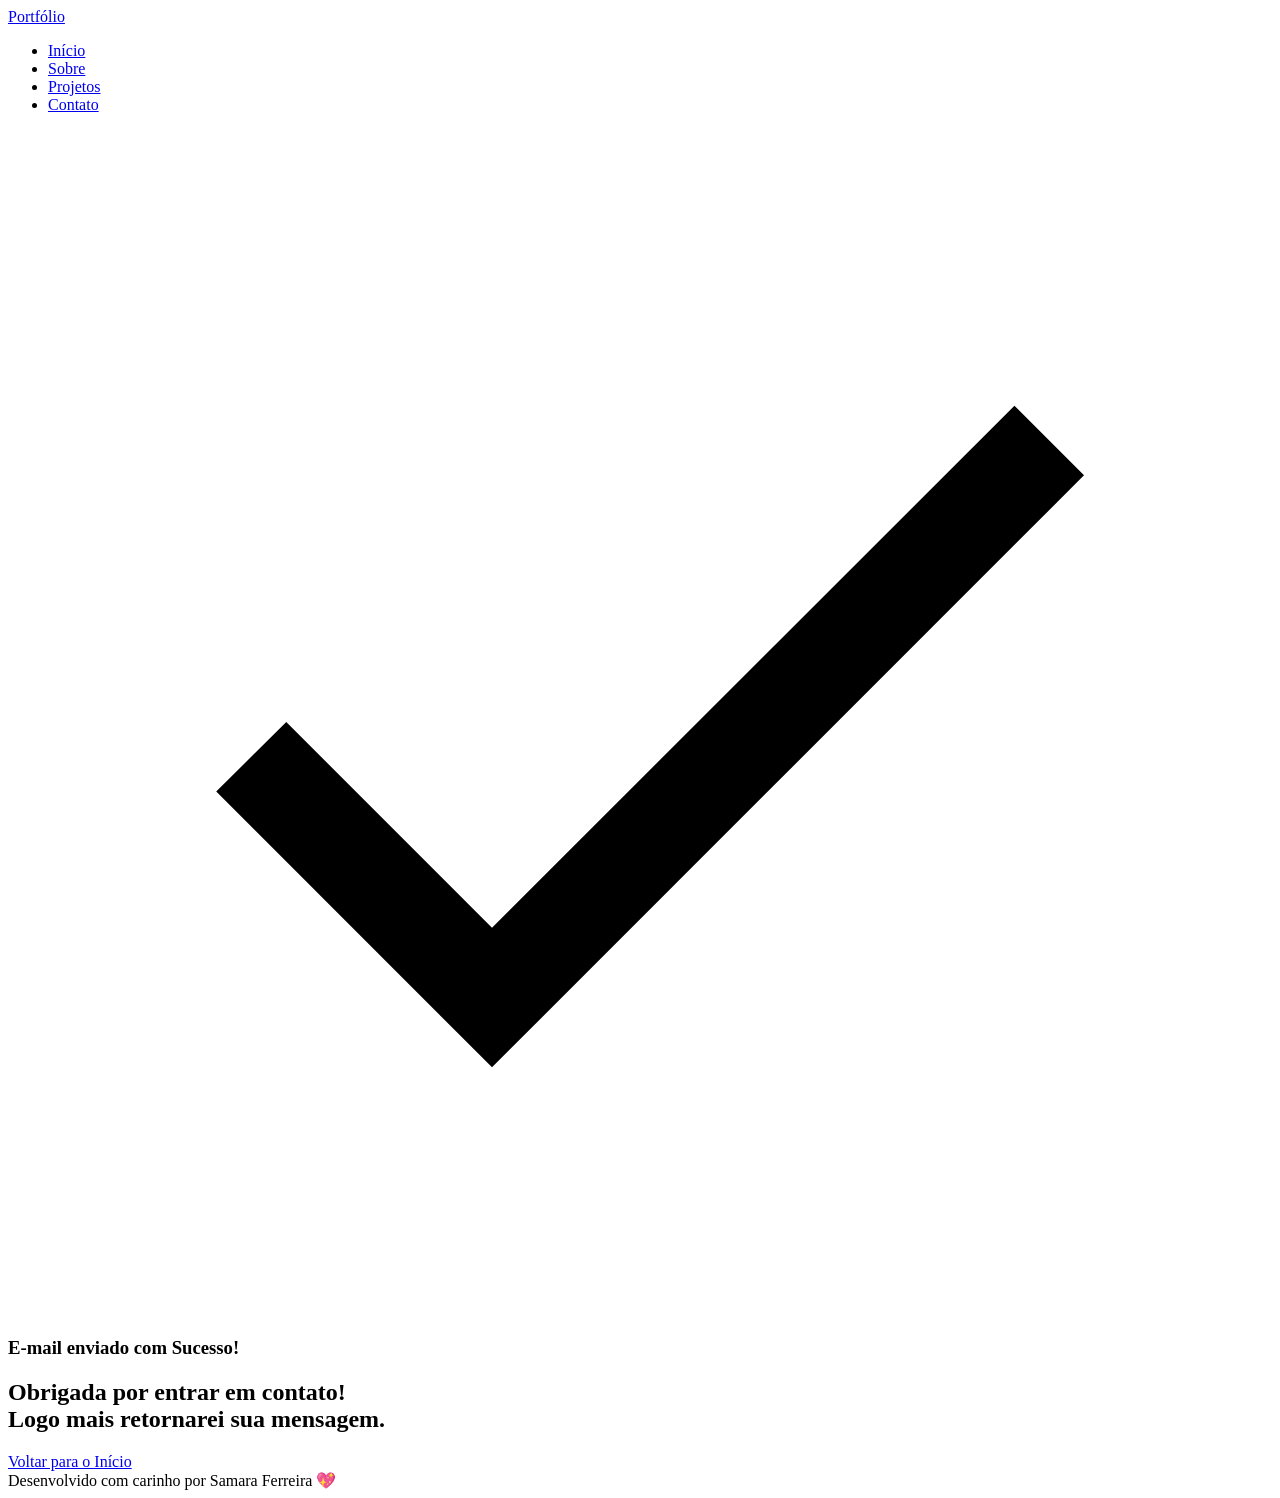
==== success.html @ c62f404b "portfolio html" ====
<!DOCTYPE html>
<html lang="pt-br">

<head>

    <meta charset="UTF-8">

    <meta name="viewport" content="width=device-width, initial-scale=1.0">

    <meta name="author" content="Generation Brasil">
    <meta name="description"
        content="Portfólio da Generation Brasil, desenvolvedor Full Stack especializado em criar experiências digitais incríveis. Conheça meus projetos e entre em contato.">
    <meta name="robots" content="index, follow">

    <link rel="icon" type="image/svg+xml" href="./assets/img/favicon.svg">

    <title>Portfólio Generation Brasil</title>

</head>

<body>

    <!-- Cabeçalho da Página (header) -->
    <header> 
        <div class="menu-container">
            <a href="index.html" id="titulo">Portfólio</a>

            <nav>
                <ul class="menu-list">
                    <li><a href="index.html#hero">Início</a></li> 
                    <li><a href="index.html#about">Sobre</a></li>
                    <li><a href="index.html#projects">Projetos</a></li>
                    <li><a href="index.html#contact">Contato</a></li>
                </ul>
            </nav>
        </div>
    </header>

    <!-- Seção Principal da Página (main) -->
    <main>
        
        <!-- Mensagem de Sucesso -->
         <section class="success-container">
            <article class="success-content">

                <figure class="sucesso-icon">
                    <img src="./assets/img/success.svg" 
                        alt="Ilustração de sucesso"
                        class="float-animation">

                </figure>

                <h1>E-mail enviado com Sucesso!</h1>
                <h2>Obrigada por entrar em contato! <br> Logo mais retornarei sua mensagem.</h2>

                <a class="botao" href="index.html">Voltar para o Início</a>

            </article>
         </section>
    </main>

    <!-- Rodapé da Página (footer) -->
    <footer>
        Desenvolvido com carinho por Samara Ferreira 💖
    </footer>

</body>

</html>
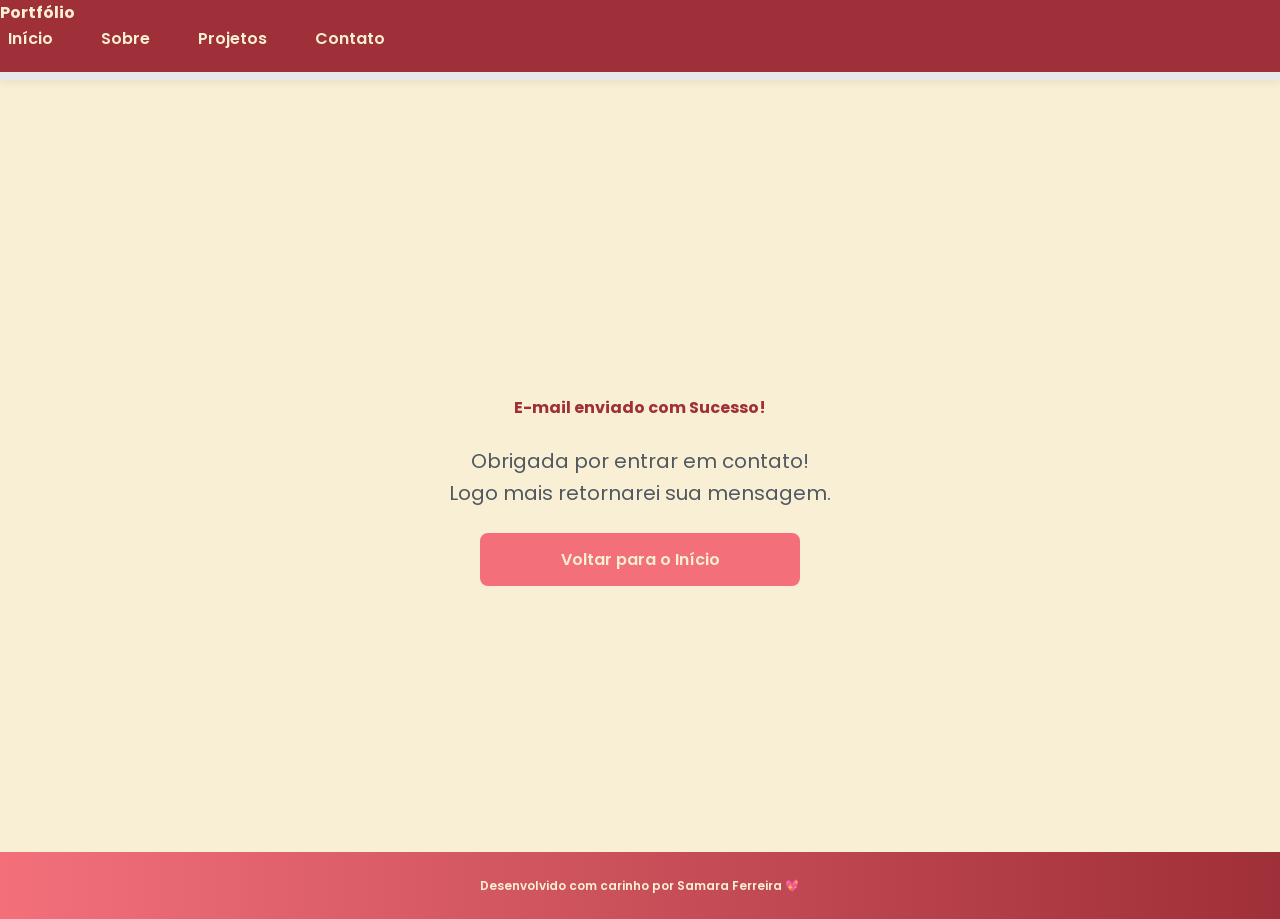
==== commit 52adfc6e: "Atualização do projeto portfólio" ====
--- a/success.html
+++ b/success.html
@@ -2,6 +2,13 @@
 <html lang="pt-br">
 
 <head>
+
+    <!-- Fontes do Google -->
+    <link rel="preconnect" href="https://fonts.googleapis.com">
+    <link rel="preconnect" href="https://fonts.gstatic.com" crossorigin>
+
+    <!-- Fonte do Google - Poppins -->
+    <link href="https://fonts.googleapis.com/css2?family=Poppins&display=swap" rel="stylesheet">
 
     <meta charset="UTF-8">
 
@@ -13,6 +20,9 @@
     <meta name="robots" content="index, follow">
 
     <link rel="icon" type="image/svg+xml" href="./assets/img/favicon.svg">
+
+    <!-- Link para a Folha de Estilo da Página - CSS -->
+    <link rel="stylesheet" href="./assets/css/style.css">
 
     <title>Portfólio Generation Brasil</title>
 
--- a/assets/css/style.css
+++ b/assets/css/style.css
@@ -0,0 +1,1018 @@
+/*-----Posicionamento----*/
+*{
+    margin: 0;
+    padding: 0;
+    box-sizing: border-box;
+    font-family: 'Poppins', sans-serif;
+    font-weight: 400;
+    text-decoration: none;
+    outline: none;
+}
+
+:root {
+  /* Paleta Primária (Coral) */
+  --primary-50:  #fff1f2;
+  --primary-100: #ffe4e6;
+  --primary-200: #fecdd3;
+  --primary-300: #fda4af;
+  --primary-400: #fb7185;
+  --primary-500: #f3707b; /* COR PRINCIPAL */
+  --primary-600: #e14c59;
+  --primary-700: #be3a45;
+  --primary-800: #9f2f38;
+  --primary-900: #881f2a;
+
+  /* Secundária (Amarelo) */
+  --secondary-100: #fff8e1;
+  --secondary-200: #ffecb3;
+  --secondary-300: #ffe082;
+  --secondary-400: #ffd54f;
+  --secondary-500: #ffb300; 
+  --secondary-600: #e0a800;
+
+  /*  Auxiliar */
+  --accent: #ffaaab;
+
+  /*  Neutras */
+  --gray-200: #e8e8e8;
+  --gray-400: #505861;
+  --roxo: #24092b;
+  --bege: #f8efd4; /* bege como base */
+
+  /* Cores de Estado */
+  --error: #e63946;
+
+  /* Sombras */
+  --shadow-sm: 0 0.25rem 0.5rem rgba(0, 0, 0, 0.05);
+  --shadow-md: 0 0.25rem 0.75rem rgba(254, 94, 108, 0.3);
+  --shadow-lg: 0 0.5rem 1.5rem rgba(254, 94, 108, 0.2);
+
+   /* Espaçamentos */
+   --spacing-xs: 0.5rem;
+   --spacing-sm: 1rem;
+   --spacing-md: 1.5rem;
+   --spacing-lg: 2rem;
+   --spacing-xl: 3rem;
+   --spacing-2x1: 4rem;
+
+   /* Tamanhos da Fonte */
+   --text-sm: 0.75rem;
+   --text-base: 1rem;
+   --text-lg: 1.25rem;
+   --text-xl: 1.5rem;
+   --text-2x1: 2rem;
+   --text-3x1: 2.5rem;
+
+   /* Border Radius */
+   --radius-sm: 0.25rem;
+   --radius-md: 0.5rem;
+   --radius-lg: 1rem;
+   --radius-xl: 2rem;
+   --radius-full: 50%;
+
+   /* Animação Padrão */
+   --transition-default: all 0.3s ease;
+}
+
+html {
+    scroll-behavior: smooth;
+}
+
+body {
+    display: flex;
+    flex-direction: column;
+    min-height: 100vh;
+    background-color: var(--bege);
+    line-height: 1.6;
+    color: var(--roxo);
+}
+
+main {
+    flex: 1;
+}
+
+.section-container {
+    max-width: 70rem;
+    margin: 0 auto;
+    padding: var(--spacing-xl) var(--spacing-md);
+    scroll-margin-top: 6rem;
+}
+
+.buttons-container {
+    display: flex;
+    gap: var(--spacing-sm);
+}
+
+.botao,
+.botao-outline {
+    display: inline-block;
+    padding: 0.75rem 2rem;
+    border: 0.15rem solid transparent;
+    border-radius: var(--radius-md);
+    font-size: var(--text-base);
+    font-weight: 600;
+    text-align: center;
+    cursor: pointer;
+    transition: var(--transition-default);
+}
+
+/* Botão preenchido (primário) */
+.botao {
+    border-color: var(--primary-500);
+    background-color: var(--primary-500);
+    color: var(--bege);
+}
+
+.botao:hover {
+    border-color: var(--primary-800);
+    background-color: var(--primary-800);
+    box-shadow: var(--shadow-md);
+    transform: translateY(-0.25rem);
+}
+
+/* Botão outline (secundário) */
+.botao-outline {
+    border-color: var(--primary-500);
+    background-color: transparent;
+    color: var(--primary-500);
+}
+
+.botao-outline:hover {
+    border-color: var(--primary-500);
+    background-color: var(--primary-500);
+    color: var(--bege);
+    transform: translateY(-0.25rem);
+}
+
+/* Modificador para botões pequenos (usado em projetos) */
+.botao.botao-sm,
+.botao-outline.botao-sm {
+    min-width: 6rem;
+    padding: 0.25rem var(--spacing-sm);
+    border-width: 0.125rem;
+    border-radius: 0.25rem;
+    font-size: var(--text-sm);
+}
+
+header {
+    position: sticky;
+    top: 0;
+    z-index: 1000;
+    width: 100%;
+    height: 5rem;
+    border-bottom: var(--spacing-xs) solid var(--gray-200);
+    background-color: var(--primary-800);
+    box-shadow: var(--shadow-sm);
+}
+
+header a {
+    font-weight: 600;
+    color: var(--bege);
+    transition: color 0.3s ease;
+}
+
+header a:hover {
+    color: var(--primary-100);
+}
+
+#titulo {
+    font-size: var(--text-2xl);
+    font-weight: 700;
+}
+
+.menu-content {
+    display: flex;
+    justify-content: space-between;
+    align-items: center;
+    max-width: 70rem;
+    height: 100%;
+    margin: 0 auto;
+    padding: 0 var(--spacing-md);
+}
+
+.menu-list {
+    display: flex;
+    gap: var(--spacing-lg);
+    list-style: none;
+}
+
+.menu-list a {
+    padding: var(--spacing-xs);
+}
+
+.hero-container {
+    display: flex;
+    align-items: center;
+    gap: var(--spacing-2x1);
+    min-height: calc(100vh - 5rem);
+}
+
+.hero-content {
+    display: flex;
+    flex: 1;
+    flex-direction: column;
+    gap: var(--spacing-md);
+}
+
+.hero-content span {
+    font-size: var(--text-xl);
+    font-weight: 700;
+}
+
+.hero-content h1 {
+    font-size: var(--text-3xl);
+    font-weight: 700;
+}
+
+.hero-content p,
+.about-content p,
+.contact-info p {
+    font-size: var(--text-lg);
+    color: var(--gray-400);
+}
+
+.hero-image {
+    display: flex;
+    flex: 1;
+    justify-content: center;
+}
+
+.hero-image img {
+    width: 100%;
+    max-width: 100%;
+    border-radius: var(--radius-xl);
+}
+
+/* Animação flutuante */
+@keyframes float {
+    0%,
+    100% {
+        transform: translateY(0);
+    }
+
+    50% {
+        transform: translateY(-1.25rem);
+    }
+}
+
+.float-animation {
+    animation: float 3s ease-in-out infinite;
+}
+
+.about-container {
+    display: flex;
+    align-items: center;
+    gap: var(--spacing-2xl);
+    margin: var(--spacing-2xl) auto;
+    border-radius: var(--radius-lg);
+    background-color: var(--gray-200);
+}
+
+/*Painel Esquerdo (Imagem)*/
+.about-image {
+    flex: 0 0 17.5rem;
+}
+
+.about-image img {
+    width: 100%;
+    border: 0.35rem solid var(--primary-500);
+    border-radius: var(--radius-full);
+    box-shadow: var(--shadow-lg);
+}
+
+/*Painel Direito (Texto - Sobre Mim)*/
+.about-content h2,
+.projects-container h2,
+.contact-info h2 {
+    margin-bottom: var(--spacing-md);
+    font-size: var(--text-3xl);
+    font-weight: 700;
+    color: var(--primary-800);
+}
+
+.about-content p {
+    margin-bottom: var(--spacing-sm);
+    text-align: justify;
+}
+
+/*Painel Inferior (Botões e Dados do GitHub)*/
+.about-buttons-data {
+    display: flex;
+    justify-content: space-between;
+    align-items: center;
+    gap: var(--spacing-lg);
+    margin-top: var(--spacing-lg);
+}
+
+.about-buttons-data .botao {
+    margin-right: auto;
+}
+
+/*Card - Dados do GitHub*/
+.data-container {
+    display: flex;
+    gap: var(--spacing-lg);
+    margin-top: 0;
+}
+
+.data-item {
+    display: flex;
+    flex-direction: column;
+    align-items: center;
+}
+
+.data-number {
+    font-size: var(--text-xl);
+    font-weight: 700;
+    text-align: center;
+    color: var(--primary-500);
+}
+
+.data-label {
+    font-size: var(--text-base);
+    text-align: center;
+    color: var(--secondary-200);
+}
+
+.projects-container {
+    scroll-margin-top: 3rem;
+    margin: var(--spacing-2xl) auto;
+    text-align: center;
+}
+
+.projects-swiper {
+    position: relative;
+    width: 100%;
+    padding: var(--spacing-sm) var(--spacing-xl) var(--spacing-xl);
+    overflow: hidden;
+}
+
+.project-card {
+    display: flex;
+    flex-direction: column;
+    width: 100%;
+    height: 100%;
+    border: 0.15rem solid var(--gray-200);
+    border-radius: var(--radius-lg);
+    background-color: var(--bege);
+    box-shadow: var(--shadow-sm);
+    overflow: hidden;
+    transition: var(--transition-default);
+}
+
+.project-card:hover {
+    box-shadow: var(--shadow-lg);
+}
+
+.project-image {
+    display: flex;
+    align-items: center;
+    justify-content: center;
+    width: 100%;
+    height: 10rem;
+    background: linear-gradient(135deg, var(--primary-50) 0%, var(--primary-100) 100%);
+}
+
+.project-image img {
+    width: 75%;
+    height: 75%;
+    max-width: 7rem;
+    max-height: 7rem;
+    object-fit: contain;
+    transition: transform 0.3s ease;
+}
+
+.project-content {
+    display: flex;
+    flex: 1;
+    flex-direction: column;
+    padding: var(--spacing-md);
+    text-align: left;
+}
+
+.project-content h3 {
+    margin-bottom: 0.75rem;
+    font-size: var(--text-lg);
+    font-weight: 700;
+}
+
+.project-content p {
+    flex: 1;
+    margin-bottom: var(--spacing-sm);
+    font-size: 0.95rem;
+    color: var(--gray-400);
+}
+
+.project-tags {
+    display: flex;
+    flex-wrap: wrap;
+    gap: var(--spacing-xs);
+}
+
+.tag {
+    padding: 0.375rem 0.75rem;
+    border-radius: var(--radius-sm);
+    background-color: var(--primary-100);
+    font-size: var(--text-sm);
+    font-weight: 600;
+    color: var(--primary-800);
+}
+
+.project-buttons {
+    display: flex;
+    justify-content: center;
+    align-items: center;
+    gap: 0.75rem;
+    margin-top: var(--spacing-sm);
+}
+
+.swiper-wrapper {
+    align-items: stretch;
+}
+
+.swiper-slide {
+    display: flex;
+    height: auto;
+}
+
+/* Botões do Swiper (navegação) */
+.swiper-button-next,
+.swiper-button-prev {
+    width: 3rem;
+    height: 3rem;
+}
+
+.swiper-button-next:after,
+.swiper-button-prev:after {
+    font-size: var(--text-lg);
+    color: var(--primary-500);
+}
+
+.swiper-button-next:hover:after,
+.swiper-button-prev:hover:after {
+    color: var(--primary-800);
+}
+
+/* Indicadores de paginação */
+.swiper-pagination-bullet {
+    width: 0.75rem;
+    height: 0.75rem;
+    background-color: var(--gray-200);
+    opacity: 1;
+}
+
+.swiper-pagination-bullet-active {
+    width: var(--spacing-lg);
+    border-radius: var(--radius-sm);
+    background-color: var(--primary-500);
+}
+
+/* Estilização da Seção Contact e Redes Sociais */
+.contact-container {
+    display: grid;
+    grid-template-columns: 1fr 1fr;
+    gap: var(--spacing-2xl);
+}
+
+.contact-info h2 {
+    margin-bottom: var(--spacing-md);
+}
+
+.contact-info p {
+    margin-bottom: var(--spacing-lg);
+}
+
+.social-container {
+    display: flex;
+    justify-content: center;
+    gap: var(--spacing-xl);
+}
+
+.social-icon {
+    width: 5rem;
+    height: 5rem;
+    padding: 0.75rem;
+    border-radius: var(--radius-md);
+    transition: var(--transition-default);
+}
+
+.social-icon img {
+    width: 100%;
+    filter: brightness(0) saturate(100%);
+    transition: filter 0.3s ease;
+}
+
+.social-icon:hover img {
+    filter: brightness(0)
+            saturate(100%)
+            invert(42%)
+            sepia(93%)
+            saturate(1352%)
+            hue-rotate(243deg)
+            brightness(79%)
+            contrast(91%);
+}
+
+/* Formulário */
+form {
+    display: flex;
+    flex-direction: column;
+    gap: 0.75rem;
+}
+
+form label {
+    font-size: var(--text-base);
+    font-weight: 600;
+}
+
+form input,
+form textarea {
+    width: 100%;
+    padding: 0.5rem var(--spacing-sm);
+    border: 0.25rem solid var(--gray-200);
+    border-radius: var(--radius-md);
+    font-family: inherit;
+    font-size: var(--text-base);
+    transition: border-color 0.3s ease;
+}
+
+form input:focus,
+form textarea:focus {
+    border-color: var(--primary-500);
+    outline: none;
+}
+
+form textarea {
+    min-height: 5rem;
+    resize: none;
+}
+
+form span {
+    margin-top: -0.75rem;
+    font-size: var(--text-sm);
+    color: var(--error);
+}
+
+/* Estilização Seção Footer */
+footer {
+    padding: 2.5rem;
+    background: linear-gradient(to right, var(--primary-500), var(--primary-800));
+    font-weight: 600;
+    text-align: center;
+    color: var(--bege);
+}
+
+.success-container {
+    display: flex;
+    flex-direction: column;
+    justify-content: center;
+    align-items: center;
+    width: 100%;
+    min-height: calc(100vh - 12.5rem);
+    padding: var(--spacing-xl) var(--spacing-md);
+}
+
+.success-content {
+    display: flex;
+    flex-direction: column;
+    align-items: center;
+    gap: var(--spacing-md);
+    max-width: 37.5rem;
+    text-align: center;
+}
+
+.success-content h1 {
+    font-size: var(--text-3xl);
+    font-weight: 700;
+    color: var(--primary-800);
+}
+
+.success-content h2 {
+    font-size: var(--text-lg);
+    color: var(--gray-400);
+}
+
+.success-icon {
+    display: flex;
+    align-items: center;
+    justify-content: center;
+    width: 7.5rem;
+    height: 7.5rem;
+    border-radius: var(--radius-full);
+    background-color: var(--primary-100);
+}
+
+.success-icon img {
+    width: 6rem;
+    height: 6rem;
+    filter: brightness(0)
+            saturate(100%)
+            invert(11%)
+            sepia(69%)
+            saturate(3759%)
+            hue-rotate(256deg)
+            brightness(101%)
+            contrast(96%);
+}
+
+/* Responsividade */
+@media screen and (max-width: 1024px) {
+
+    /* Layout */
+    .section-container {
+        padding: var(--spacing-lg) var(--spacing-md);
+    }
+
+    /* Tipografia */
+    .section-container h1 {
+        font-size: var(--text-3xl);
+    }
+
+    .section-container h2 {
+        font-size: var(--text-2xl);
+    }
+
+    .section-container p {
+        font-size: var(--text-base);
+    }
+
+    .section-container span {
+        font-size: var(--text-lg);
+    }
+
+    .success-content h1 {
+        font-size: var(--text-3xl);
+    }
+
+    .success-content h2 {
+        font-size: var(--text-xl);
+    }
+
+    /* Header - Oculta menu em telas pequenas */
+    @media (max-width: 768px) {
+        .menu-list {
+            display: none;
+        }
+    }
+}
+
+/* Hero */
+.hero-container {
+    flex-direction: column-reverse;
+    gap: var(--spacing-lg);
+    min-height: 60vh;
+    text-align: center;
+}
+
+.hero-content,
+.hero-image {
+    width: 90%;
+}
+
+.hero-image img {
+    object-fit: cover;
+}
+
+.buttons-container {
+    justify-content: center;
+    width: 100%;
+}
+
+.hero-container .botao,
+.hero-container .botao-outline {
+    padding: 0.75rem 1.5rem;
+    font-size: 0.95rem;
+    white-space: nowrap;
+}
+
+/* About */
+.about-container {
+    flex-direction: column;
+    gap: var(--spacing-md);
+    margin: var(--spacing-lg);
+    padding: var(--spacing-lg);
+}
+
+.about-image {
+    flex: 0 0 auto;
+    width: 100%;
+    display: flex;
+    justify-content: center;
+}
+
+.about-image img {
+    max-width: 16rem;
+    width: 100%;
+}
+
+.about-content {
+    width: 100%;
+}
+
+.about-buttons-data {
+    flex-direction: column;
+    gap: var(--spacing-md);
+    align-items: stretch;
+}
+
+.about-buttons-data .botao {
+    margin-right: 0;
+}
+
+.data-container {
+    justify-content: center;
+    width: 100%;
+}
+
+/* Projects */
+.projects-container {
+    margin: var(--spacing-lg) auto 0;
+}
+
+.projects-swiper {
+    margin: 0;
+    padding: var(--spacing-sm) var(--spacing-lg) 2.5rem;
+}
+
+.project-card {
+    width: 100%;
+    height: 30rem;
+    min-height: 30rem;
+    max-height: 30rem;
+    max-width: 100%;
+}
+
+.project-content {
+    display: flex;
+    flex-direction: column;
+    justify-content: space-between;
+    height: 100%;
+}
+
+.project-content p {
+    flex: 1;
+    overflow: hidden;
+}
+
+.project-tags {
+    min-height: 2.5rem;
+    align-items: flex-start;
+}
+
+.swiper-wrapper {
+    align-items: stretch;
+}
+
+.swiper-slide {
+    display: flex;
+    justify-content: center;
+    align-items: stretch;
+    height: auto;
+}
+
+.swiper-button-next,
+.swiper-button-prev {
+    display: none;
+}
+
+/* Contact */
+.contact-container {
+    grid-template-columns: 1fr;
+    gap: var(--spacing-lg);
+    width: 90%;
+    margin: 0 auto;
+}
+
+/* Success Page */
+.success-container {
+    padding: var(--spacing-xl) var(--spacing-md);
+    min-height: calc(100vh - 10rem);
+}
+
+.success-content {
+    gap: var(--spacing-lg);
+    max-width: 35rem;
+}
+
+.success-icon {
+    width: 6rem;
+    height: 6rem;
+}
+
+.success-icon img {
+    width: 5rem;
+    height: 5rem;
+}
+
+@media screen and (max-width: 480px) {
+
+    /* Layout */
+    .section-container {
+        padding: var(--spacing-md) var(--spacing-sm);
+    }
+
+    /* Tipografia Mobile */
+    .section-container h1 {
+        font-size: var(--text-xl);
+    }
+
+    .section-container h2 {
+        font-size: var(--text-xl);
+    }
+
+    .section-container p {
+        font-size: var(--text-base);
+    }
+
+    .section-container span {
+        font-size: var(--text-lg);
+    }
+
+    .success-content h1 {
+        font-size: var(--text-xl);
+    }
+
+    .success-content h2 {
+        font-size: var(--text-base);
+    }
+
+    /* Header */
+    #titulo {
+        font-size: var(--text-xl);
+    }
+
+    .menu-list {
+        display: none;
+    }
+}
+
+/* Hero */
+.hero-container {
+    gap: var(--spacing-sm);
+}
+
+.hero-content {
+    gap: var(--spacing-xs);
+    width: 100%;
+}
+
+.buttons-container {
+    flex-direction: column;
+    gap: 0.75rem;
+    width: 100%;
+}
+
+.buttons-container .botao,
+.buttons-container .botao-outline {
+    width: 100%;
+}
+
+.hero-container .botao,
+.hero-container .botao-outline {
+    padding: 0.75rem 1rem;
+    font-size: 0.95rem;
+    white-space: nowrap;
+}
+
+.hero-image {
+    width: 100%;
+}
+
+.hero-image img {
+    max-width: 20rem;
+}
+
+/* About */
+.about-container {
+    margin: var(--spacing-lg) 0.5rem;
+    padding: var(--spacing-md);
+}
+
+.about-image img {
+    max-width: 14rem;
+}
+
+.about-buttons-data .botao,
+.about-buttons-data .botao-outline {
+    width: 100%;
+    padding: 0.75rem var(--spacing-lg);
+    font-size: var(--text-base);
+    text-align: center;
+}
+
+.data-number {
+    font-size: var(--text-lg);
+}
+
+.data-label {
+    font-size: var(--text-sm);
+}
+
+/* Projects */
+.projects-container {
+    margin: var(--spacing-lg) auto 0;
+}
+
+.projects-swiper {
+    position: relative;
+    margin: 0;
+    padding: var(--spacing-sm) 0 2rem 0;
+    overflow: visible;
+}
+
+.project-card {
+    width: 100%;
+    height: 20rem;
+    max-width: 20rem;
+}
+
+.project-image {
+    height: 10rem;
+}
+
+.project-content {
+    padding: var(--spacing-md);
+}
+
+.project-content h3 {
+    font-size: 1.25rem;
+}
+
+.project-content p {
+    font-size: 0.95rem;
+}
+
+/* Contact */
+.contact-container {
+    width: 100%;
+}
+
+.contact-info p {
+    margin-bottom: var(--spacing-md);
+}
+
+.social-container {
+    flex-wrap: wrap;
+    gap: var(--spacing-lg);
+    margin-bottom: var(--spacing-xs);
+}
+
+.social-icon {
+    width: 4rem;
+    height: 4rem;
+}
+
+/* Formulário */
+form {
+    gap: var(--spacing-sm);
+}
+
+form label {
+    font-size: 0.95rem;
+}
+
+form input,
+form textarea {
+    padding: 0.75rem;
+    font-size: var(--text-base);
+}
+
+form button {
+    padding: 0.75rem var(--spacing-md);
+    font-size: var(--text-base);
+}
+
+/* Footer */
+footer {
+    padding: var(--spacing-md) var(--spacing-sm);
+    font-size: var(--text-sm);
+}
+
+/* Success Page */
+.success-container {
+    padding: var(--spacing-lg) var(--spacing-sm);
+    min-height: calc(100vh - 8rem);
+}
+
+.success-content {
+    gap: var(--spacing-md);
+    max-width: 100%;
+    padding: 0 var(--spacing-sm);
+}
+
+.success-icon {
+    width: 5rem;
+    height: 5rem;
+}
+
+.success-icon img {
+    width: 4rem;
+    height: 4rem;
+}
+
+.success-content .botao {
+    width: 100%;
+    max-width: 20rem;
+    padding: 0.75rem var(--spacing-lg);
+}
+
